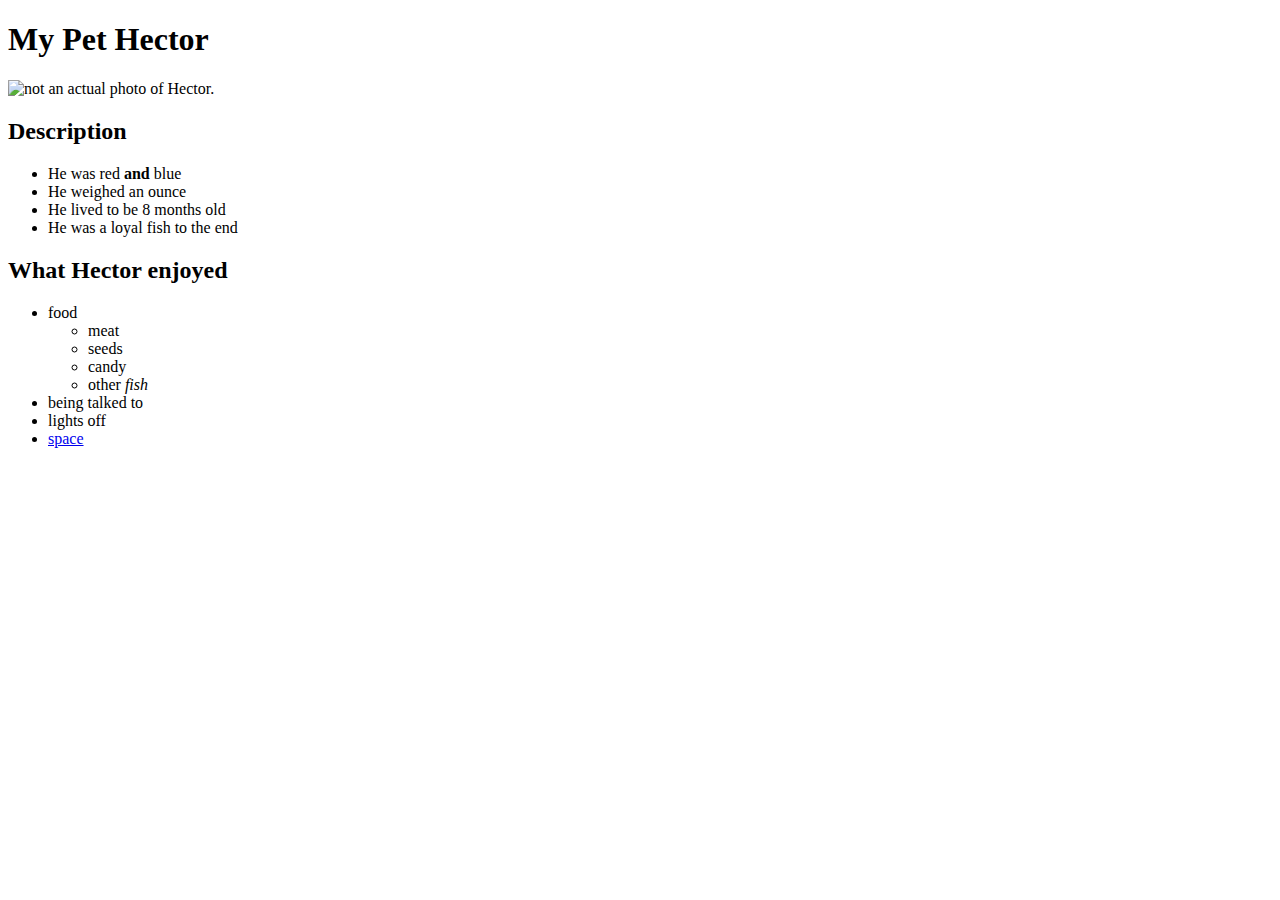
==== index.html @ aaa3c9c3 "change name to index" ====
<!DOCTYPE html>
<html>
  <head>
    <title>Hector the Fish</title>
  </head>
  <body>
    <h1>My Pet Hector</h1>
    <img src="https://www.google.com/imgres?imgurl=http%3A%2F%2Fwp.patheos.com.s3.amazonaws.com%2Fblogs%2Fkathyschiffer%2Ffiles%2F2013%2F04%2FGoldfish-cracker-21.jpg&imgrefurl=http%3A%2F%2Fwww.patheos.com%2Fblogs%2Fkathyschiffer%2F2013%2F04%2Fgod-and-goldfish-inspiration-from-your-friends-at-pepperidge-farm%2F&docid=VR4rQQBcMAJPAM&tbnid=dbNZG6qCItql8M%3A&vet=10ahUKEwj5-uub8-fZAhXlKsAKHfiUBPsQMwiWASgZMBk..i&w=300&h=233&bih=1220&biw=1267&q=pepperidge%20farm%20goldfish&ved=0ahUKEwj5-uub8-fZAhXlKsAKHfiUBPsQMwiWASgZMBk&iact=mrc&uact=8" alt="not an actual photo of Hector.">
    <h2>Description</h2>
    <ul>
      <li>He was red <strong>and</strong> blue</li>
      <li>He weighed an ounce</li>
      <li>He lived to be 8 months old</li>
      <li>He was a loyal fish to the end</li>
    </ul>
    <h2>What Hector enjoyed</h2>
    <ul>
      <li>food
        <ul>
          <li>meat</li>
          <li>seeds</li>
          <li>candy</li>
          <li>other <em>fish</em></li>
        </ul>
      </li>
      <li>being talked to</li>
      <li>lights off</li>
      <li><a href="https://www.nasa.gov/">space</a></li>
    </ul>
  </body>
</html>
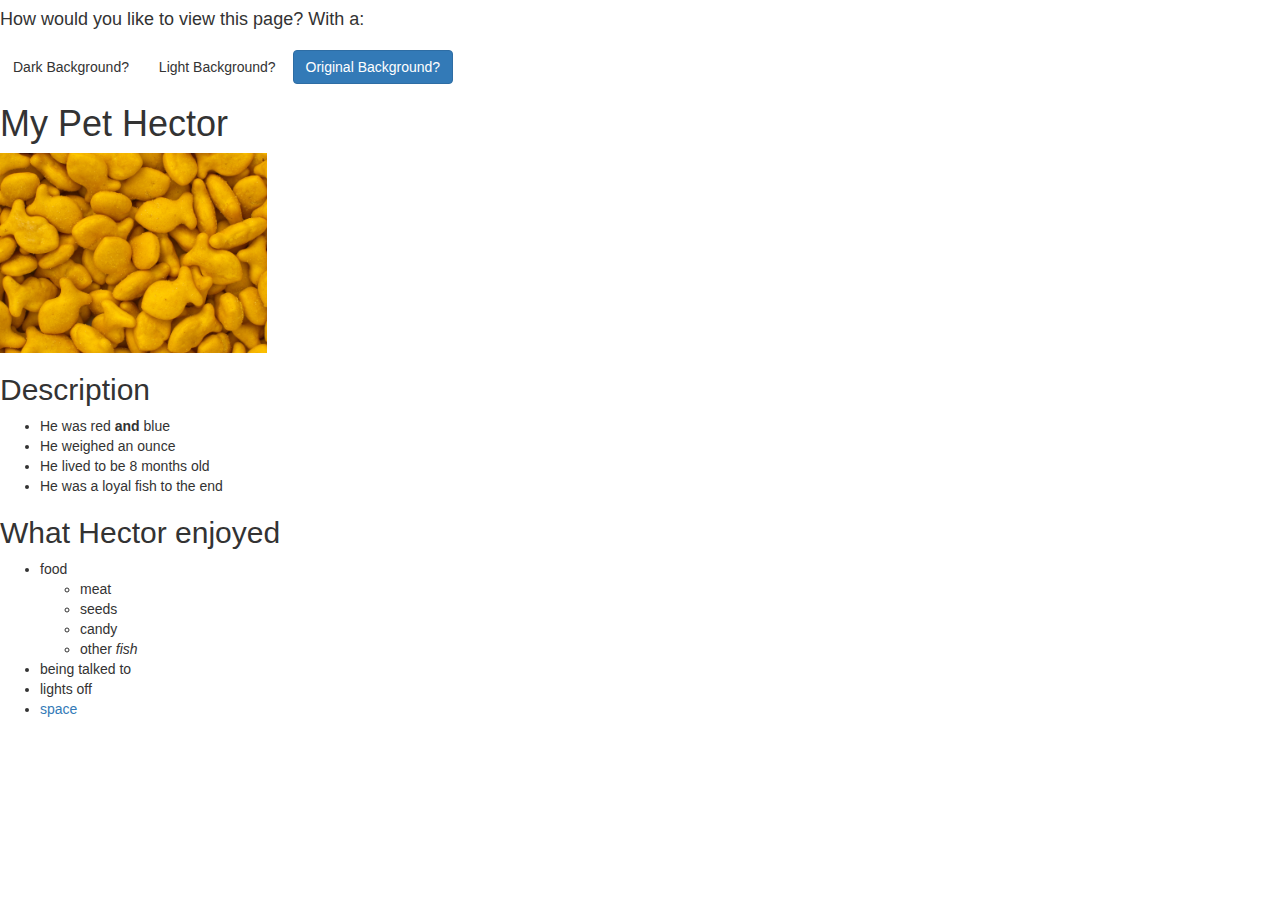
==== commit ec7d636d: "add js jquery features to make webpage dynamic." ====
--- a/index.html
+++ b/index.html
@@ -1,11 +1,19 @@
 <!DOCTYPE html>
 <html>
   <head>
+    <link href="css/bootstrap.css" rel="stylesheet" type="text/css">
+    <link href="css/styles.css" rel="stylesheet" type="text/css">
+    <script src="js/jquery-3.3.1.js"></script>
+    <script src="js/scripts.js"></script>
     <title>Hector the Fish</title>
   </head>
   <body>
+    <h4>How would you like to view this page? With a:</h4>
+    <h5 type="button" class="btn btn-dark" id="dark">Dark Background?</h5>
+    <h5 type="button" class="btn btn-light" id="light">Light Background?</h5>
+    <h5 type="button" class="btn btn-primary" id="original">Original Background?</h5>
     <h1>My Pet Hector</h1>
-    <img src="https://www.google.com/imgres?imgurl=http%3A%2F%2Fwp.patheos.com.s3.amazonaws.com%2Fblogs%2Fkathyschiffer%2Ffiles%2F2013%2F04%2FGoldfish-cracker-21.jpg&imgrefurl=http%3A%2F%2Fwww.patheos.com%2Fblogs%2Fkathyschiffer%2F2013%2F04%2Fgod-and-goldfish-inspiration-from-your-friends-at-pepperidge-farm%2F&docid=VR4rQQBcMAJPAM&tbnid=dbNZG6qCItql8M%3A&vet=10ahUKEwj5-uub8-fZAhXlKsAKHfiUBPsQMwiWASgZMBk..i&w=300&h=233&bih=1220&biw=1267&q=pepperidge%20farm%20goldfish&ved=0ahUKEwj5-uub8-fZAhXlKsAKHfiUBPsQMwiWASgZMBk&iact=mrc&uact=8" alt="not an actual photo of Hector.">
+    <img src="img/hector.jpg" alt="not an actual photo of Hector.">
     <h2>Description</h2>
     <ul>
       <li>He was red <strong>and</strong> blue</li>
--- a/css/styles.css
+++ b/css/styles.css
@@ -0,0 +1,15 @@
+img {
+  height: 200px;
+}
+
+
+
+.dark-background {
+  background-color: black;
+  color: white;
+}
+
+.light-background {
+  background-color: grey;
+  color: darkblue;
+}
